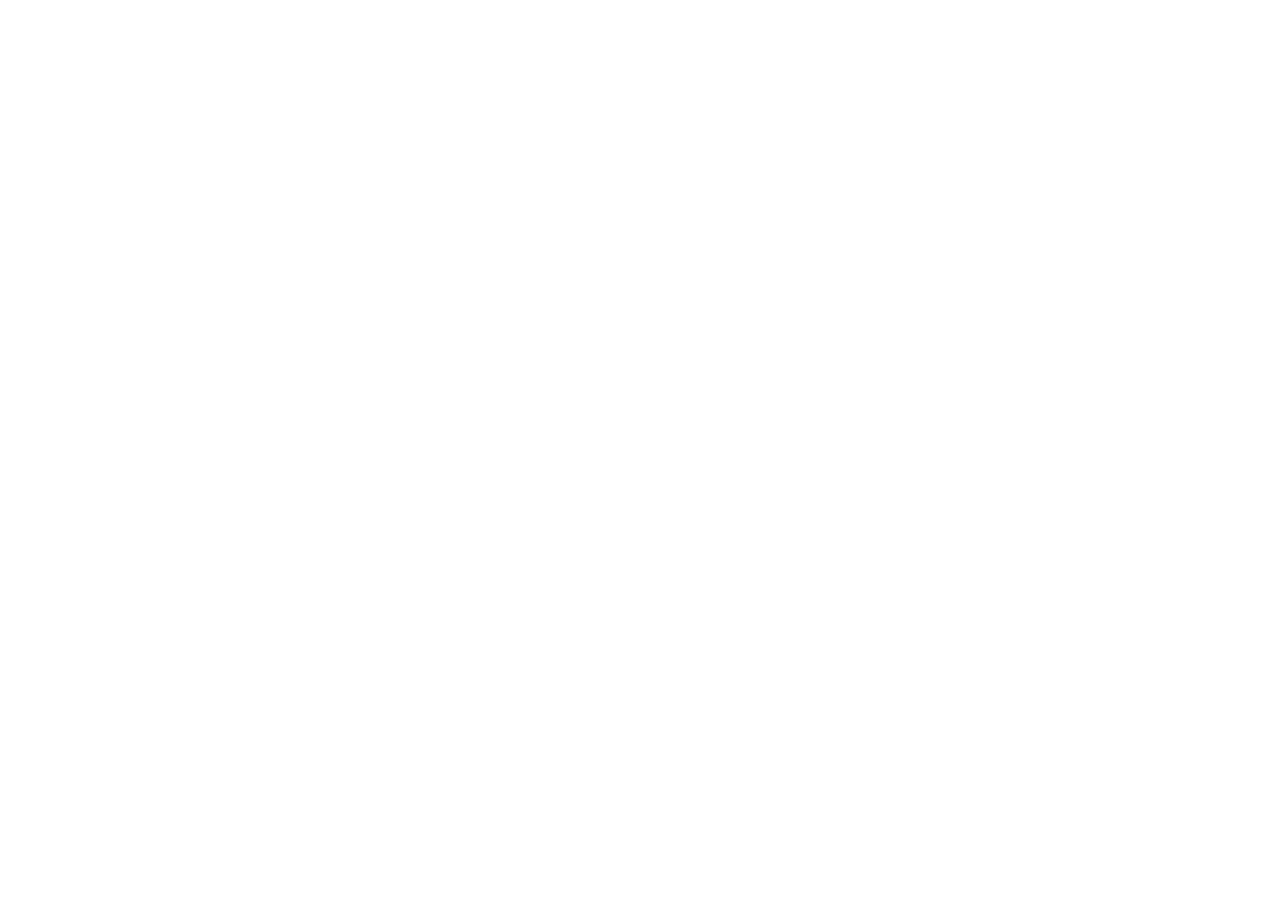
==== index.html @ 09350898 "First commit" ====
<!DOCTYPE html>
<html lang="en">
<head>
    <meta charset="UTF-8">
    <meta name="viewport" content="width=device-width, initial-scale=1.0">
    <title>Document</title>
</head>
<body>
    
</body>
</html>
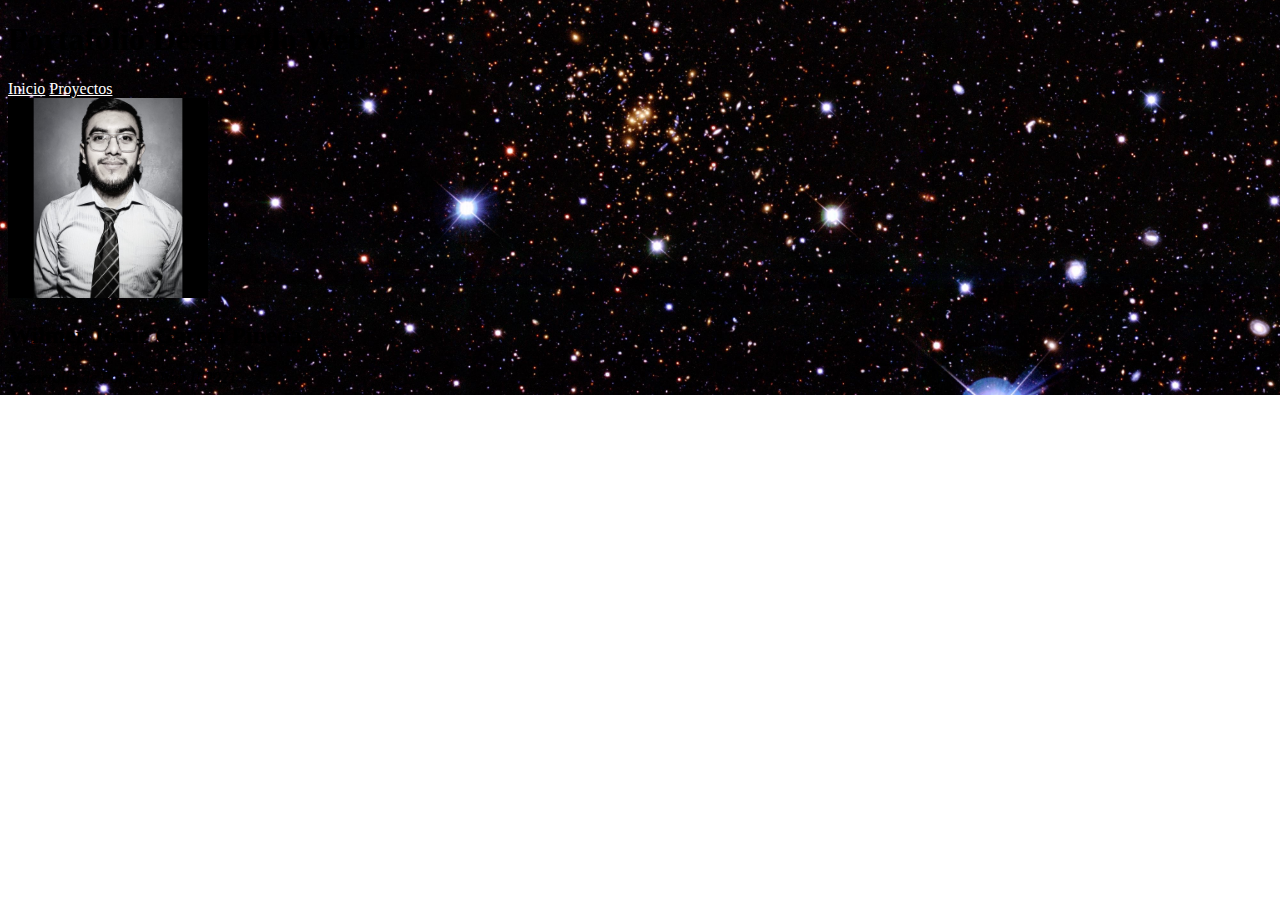
==== commit c374952e: "Creación del diseño y de la página" ====
--- a/index.html
+++ b/index.html
@@ -3,9 +3,68 @@
 <head>
     <meta charset="UTF-8">
     <meta name="viewport" content="width=device-width, initial-scale=1.0">
-    <title>Document</title>
+    <link href="https://cdn.jsdelivr.net/npm/bootstrap@5.0.0-beta1/dist/css/bootstrap.min.css" rel="stylesheet" integrity="sha384-giJF6kkoqNQ00vy+HMDP7azOuL0xtbfIcaT9wjKHr8RbDVddVHyTfAAsrekwKmP1" crossorigin="anonymous">
+    <title>Portafolio</title>
+    <style>
+        .bg-p-cover {
+            background-position: bottom;
+            background-repeat: no-repeat;
+            background-size: 150%;
+            background-image: url("Images/BG-LG.jpg");
+            animation: bganimate 60s infinite;
+        }
+        
+        .nav-link {
+            color: #fff;
+            border-bottom: 0.25rem solid rgba(255, 255, 255, 0.0);
+            transition: border-bottom 0.5s;
+        }
+        
+        .nav-link:hover {
+            color: #fff;
+            border-bottom: 0.25rem solid rgba(255, 255, 255, 0.7);
+        }
+        
+        @media (min-width:768px) {
+            .bg-p-cover {
+                background-size: 100%;
+                background-image: url("Images/BG-LG.jpg");
+            }
+        }
+        
+        @media (min-width:1200px) {
+            .bg-p-cover {
+                background-image: url("Images/BG-LG.jpg");
+            }
+        }
+        
+        @keyframes bganimate {
+            50% {
+                background-position: top right;
+            }
+        }
+    </style>
 </head>
-<body>
-    
+<body class="d-flex vh-100 text-center bg-p-cover text-white bg-dark">
+    <div class="container-xl d-flex w-100 h-100 flex-column justify-content-between">
+        <header class="p-3">
+            <h1 class="float-md-start">Portafolio Desarrollo Web</h1>
+            <nav class="nav nav-masthead justify-content-evenly float-md-end">
+                <a href class="nav-link">Inicio</a>
+                <a href class="nav-link">Proyectos</a>
+            </nav>
+        </header>
+        <main class="d-flex flex-column align-items-center align-items-md-end align-items-xl-center justify-content-center">
+            <div class="p-3">
+                <img alt="Wilmer García " src="Images/Avatar.jpg" class="m-3 rounded-circle shadow-lg" style="width:200px; height:200px" />
+                <h2 class="p-3">Wilmer Josué García Pineda</h2>
+            </div>
+        </main>
+        <footer class="p-3">
+            <em>Desarrollo de Portales Web II 2021</em>
+        </footer>
+
+    </div>
+    <script src="https://cdn.jsdelivr.net/npm/bootstrap@5.0.0-beta1/dist/js/bootstrap.bundle.min.js" integrity="sha384-ygbV9kiqUc6oa4msXn9868pTtWMgiQaeYH7/t7LECLbyPA2x65Kgf80OJFdroafW" crossorigin="anonymous"></script>
 </body>
 </html>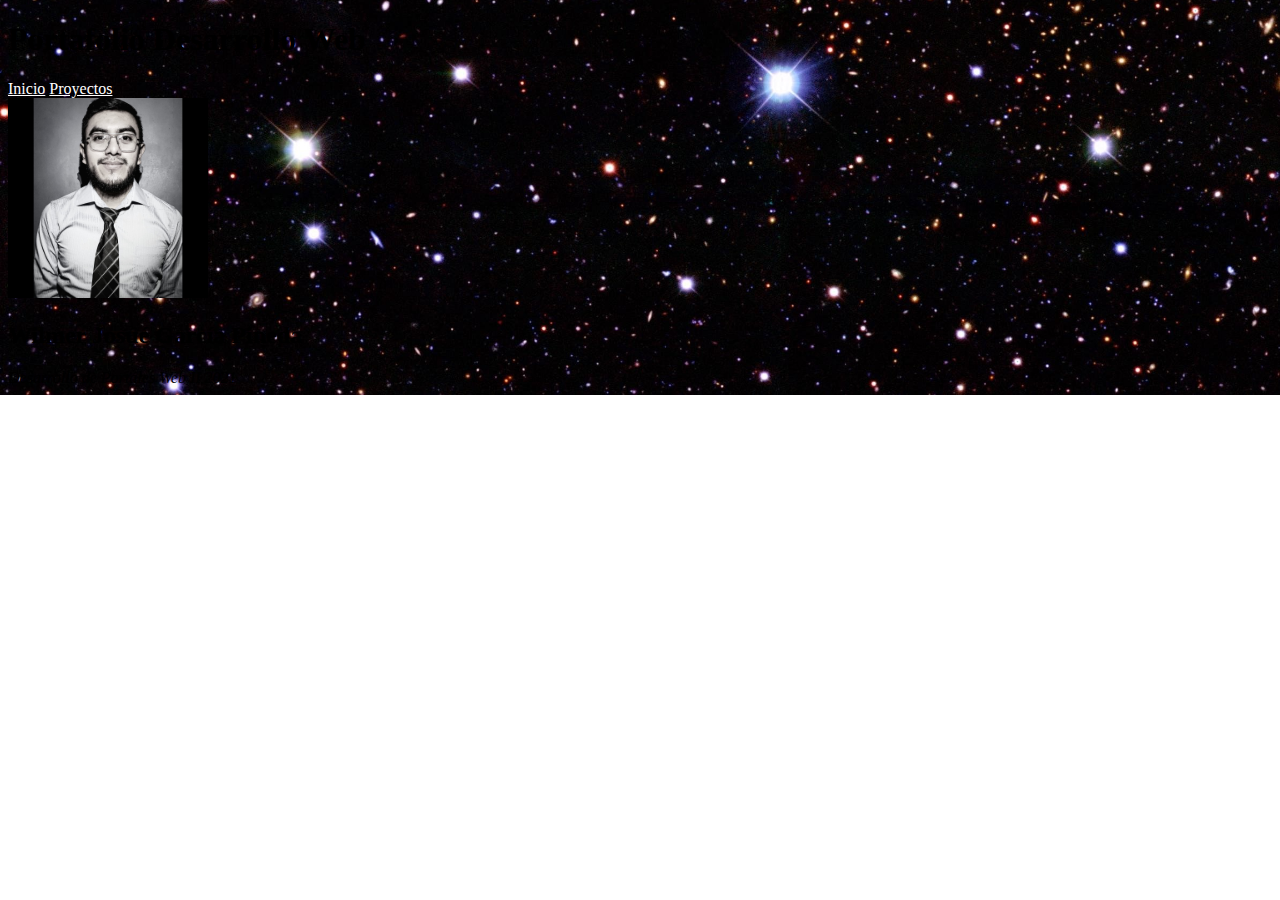
==== commit 2b5110ea: "Modificación de las imágenes de fondo" ====
--- a/index.html
+++ b/index.html
@@ -10,7 +10,7 @@
             background-position: bottom;
             background-repeat: no-repeat;
             background-size: 150%;
-            background-image: url("Images/BG-LG.jpg");
+            background-image: url("Images/BG-SM.jpg");
             animation: bganimate 60s infinite;
         }
         
@@ -28,13 +28,13 @@
         @media (min-width:768px) {
             .bg-p-cover {
                 background-size: 100%;
-                background-image: url("Images/BG-LG.jpg");
+                background-image: url("Images/BG-MD.jpg");
             }
         }
         
         @media (min-width:1200px) {
             .bg-p-cover {
-                background-image: url("Images/BG-LG.jpg");
+                background-image: url("Images/BG-l.jpg");
             }
         }
         
@@ -54,7 +54,7 @@
                 <a href class="nav-link">Proyectos</a>
             </nav>
         </header>
-        <main class="d-flex flex-column align-items-center align-items-md-end align-items-xl-center justify-content-center">
+        <main class="d-flex flex-column align-items-center align-items-md-center align-items-xl-center justify-content-center">
             <div class="p-3">
                 <img alt="Wilmer García " src="Images/Avatar.jpg" class="m-3 rounded-circle shadow-lg" style="width:200px; height:200px" />
                 <h2 class="p-3">Wilmer Josué García Pineda</h2>
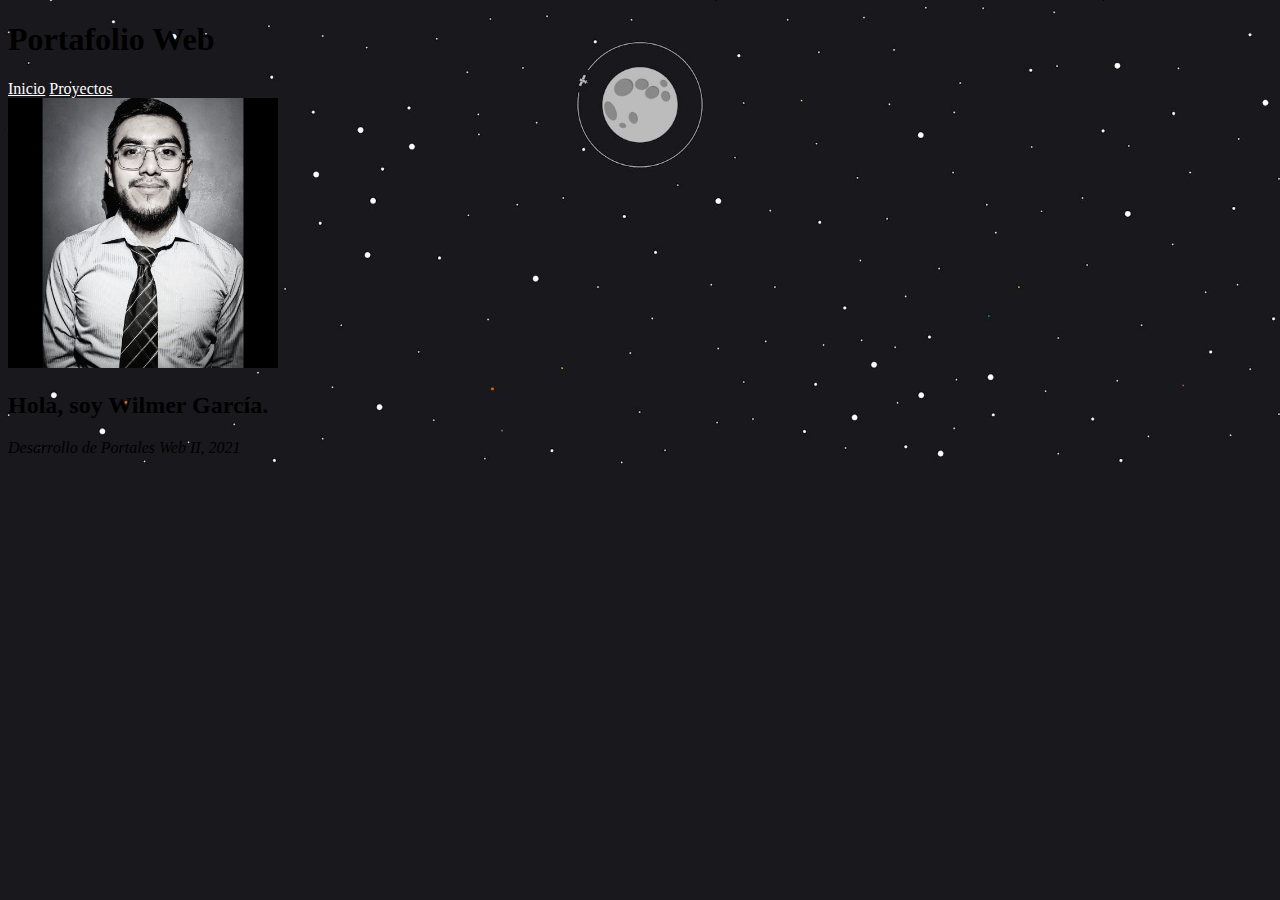
==== commit 2ffbacdc: "modificaciones" ====
--- a/index.html
+++ b/index.html
@@ -10,7 +10,7 @@
             background-position: bottom;
             background-repeat: no-repeat;
             background-size: 150%;
-            background-image: url("Images/BG-SM.jpg");
+            background-image: url("Images/mobilebg.jpg");
             animation: bganimate 60s infinite;
         }
         
@@ -28,13 +28,13 @@
         @media (min-width:768px) {
             .bg-p-cover {
                 background-size: 100%;
-                background-image: url("Images/BG-MD.jpg");
+                background-image: url("Images/bg-md.jpg");
             }
         }
         
         @media (min-width:1200px) {
             .bg-p-cover {
-                background-image: url("Images/BG-l.jpg");
+                background-image: url("Images/BG-XL.jpg");
             }
         }
         
@@ -45,23 +45,25 @@
         }
     </style>
 </head>
-<body class="d-flex vh-100 text-center bg-p-cover text-white bg-dark">
+<body class="d-flex vh-100 text-center bg-p-cover text-white" style="background-color: #19181D;">
     <div class="container-xl d-flex w-100 h-100 flex-column justify-content-between">
         <header class="p-3">
-            <h1 class="float-md-start">Portafolio Desarrollo Web</h1>
+            <h1 class="float-md-start">Portafolio Web</h1>
             <nav class="nav nav-masthead justify-content-evenly float-md-end">
                 <a href class="nav-link">Inicio</a>
                 <a href class="nav-link">Proyectos</a>
             </nav>
         </header>
-        <main class="d-flex flex-column align-items-center align-items-md-center align-items-xl-center justify-content-center">
-            <div class="p-3">
-                <img alt="Wilmer García " src="Images/Avatar.jpg" class="m-3 rounded-circle shadow-lg" style="width:200px; height:200px" />
-                <h2 class="p-3">Wilmer Josué García Pineda</h2>
+        <main class="d-flex flex-column align-items-center align-items-md-center align-items-xl-start justify-content-center">
+            <div class="p-5">
+                <img alt="Wilmer García" src="Images/Avatar.jpg" class="m-3 rounded-circle shadow-lg float-xl-start"  style="width:270px; height:270px" />
+                <h2 class="p-2">Hola, soy Wilmer García. </h2>
             </div>
+            
         </main>
+        
         <footer class="p-3">
-            <em>Desarrollo de Portales Web II 2021</em>
+            <em>Desarrollo de Portales Web II, 2021</em>
         </footer>
 
     </div>
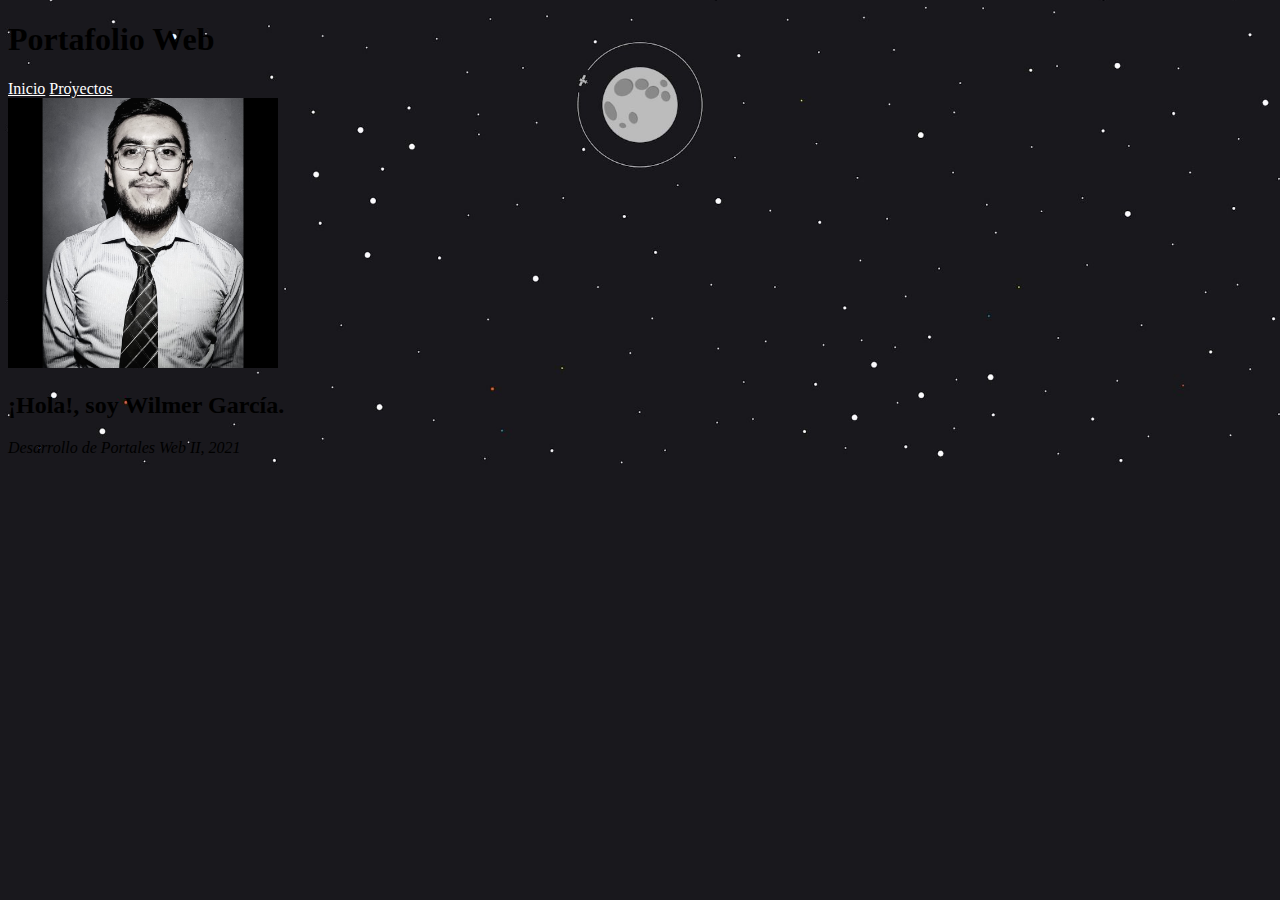
==== commit 101166d4: "Se agrego un estilo y una página nueva" ====
--- a/index.html
+++ b/index.html
@@ -5,60 +5,23 @@
     <meta name="viewport" content="width=device-width, initial-scale=1.0">
     <link href="https://cdn.jsdelivr.net/npm/bootstrap@5.0.0-beta1/dist/css/bootstrap.min.css" rel="stylesheet" integrity="sha384-giJF6kkoqNQ00vy+HMDP7azOuL0xtbfIcaT9wjKHr8RbDVddVHyTfAAsrekwKmP1" crossorigin="anonymous">
     <title>Portafolio</title>
-    <style>
-        .bg-p-cover {
-            background-position: bottom;
-            background-repeat: no-repeat;
-            background-size: 150%;
-            background-image: url("Images/mobilebg.jpg");
-            animation: bganimate 60s infinite;
-        }
-        
-        .nav-link {
-            color: #fff;
-            border-bottom: 0.25rem solid rgba(255, 255, 255, 0.0);
-            transition: border-bottom 0.5s;
-        }
-        
-        .nav-link:hover {
-            color: #fff;
-            border-bottom: 0.25rem solid rgba(255, 255, 255, 0.7);
-        }
-        
-        @media (min-width:768px) {
-            .bg-p-cover {
-                background-size: 100%;
-                background-image: url("Images/bg-md.jpg");
-            }
-        }
-        
-        @media (min-width:1200px) {
-            .bg-p-cover {
-                background-image: url("Images/BG-XL.jpg");
-            }
-        }
-        
-        @keyframes bganimate {
-            50% {
-                background-position: top right;
-            }
-        }
-    </style>
+    <link rel="stylesheet" href="Css/stylePortafolio.css"/>
 </head>
 <body class="d-flex vh-100 text-center bg-p-cover text-white" style="background-color: #19181D;">
     <div class="container-xl d-flex w-100 h-100 flex-column justify-content-between">
         <header class="p-3">
             <h1 class="float-md-start">Portafolio Web</h1>
             <nav class="nav nav-masthead justify-content-evenly float-md-end">
-                <a href class="nav-link">Inicio</a>
-                <a href class="nav-link">Proyectos</a>
+                <a href="index.html" class="nav-link">Inicio</a>
+                <a href="proyectos.html" class="nav-link">Proyectos</a>
             </nav>
         </header>
         <main class="d-flex flex-column align-items-center align-items-md-center align-items-xl-start justify-content-center">
-            <div class="p-5">
-                <img alt="Wilmer García" src="Images/Avatar.jpg" class="m-3 rounded-circle shadow-lg float-xl-start"  style="width:270px; height:270px" />
-                <h2 class="p-2">Hola, soy Wilmer García. </h2>
+            <div class="p-5 ">
+                <img alt="Wilmer García" src="Images/Avatar.jpg" class="m-3 rounded-circle shadow-lg "  style="width:270px; height:270px" />
+                <h2 class="p-3 ">¡Hola!, soy Wilmer García. </h2>
             </div>
+           
             
         </main>
         
--- a/Css/stylePortafolio.css
+++ b/Css/stylePortafolio.css
@@ -0,0 +1,37 @@
+.bg-p-cover {
+    background-position: bottom;
+    background-repeat: no-repeat;
+    background-size: 150%;
+    background-image: url("../Images/mobilebg.jpg");
+    animation: bganimate 60s infinite;
+}
+
+.nav-link {
+    color: #fff;
+    border-bottom: 0.25rem solid rgba(255, 255, 255, 0.0);
+    transition: border-bottom 0.5s;
+}
+
+.nav-link:hover {
+    color: #fff;
+    border-bottom: 0.25rem solid rgba(255, 255, 255, 0.7);
+}
+
+@media (min-width:768px) {
+    .bg-p-cover {
+        background-size: 100%;
+        background-image: url("../Images/bg-md.jpg");
+    }
+}
+
+@media (min-width:1200px) {
+    .bg-p-cover {
+        background-image: url("../Images/BG-XL.jpg");
+    }
+}
+
+@keyframes bganimate {
+    50% {
+        background-position: top right;
+    }
+}